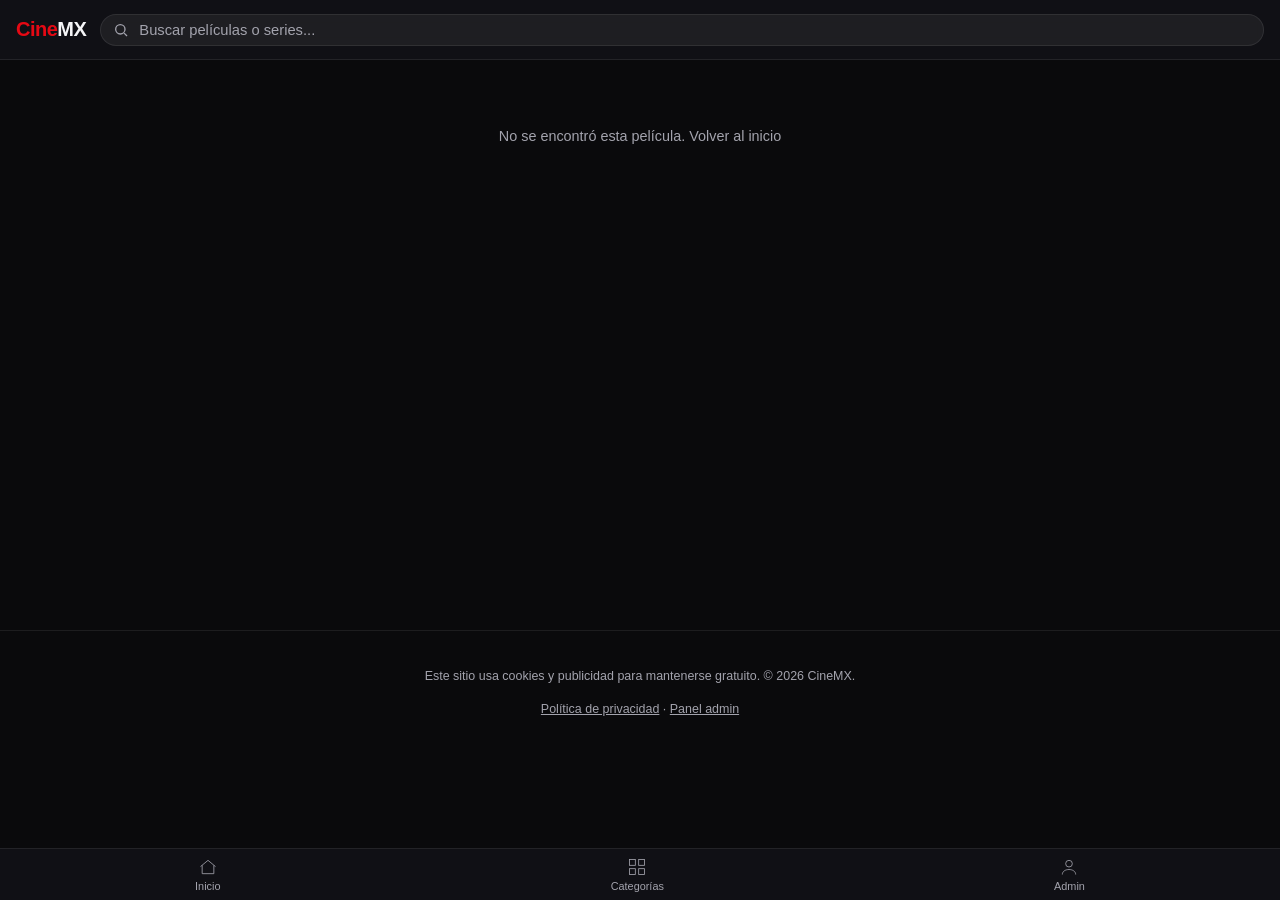
==== netflix-mini/movie.html @ 2c31f937 "First commit" ====
<!DOCTYPE html>
<html lang="es-MX">
<head>
<meta charset="UTF-8">
<title>Película — CineMX</title>
<meta name="viewport" content="width=device-width, initial-scale=1.0, viewport-fit=cover">
<meta name="description" content="">
<meta name="theme-color" content="#0a0a0c">
<link rel="manifest" href="manifest.json">
<link rel="stylesheet" href="css/style.css">

<!-- Google Analytics -->
<script async src="https://www.googletagmanager.com/gtag/js?id=G-XXXXXXXXXX"></script>
<script>
  window.dataLayer = window.dataLayer || [];
  function gtag(){dataLayer.push(arguments);}
  gtag('js', new Date());
  gtag('config', 'G-XXXXXXXXXX');
</script>
</head>
<body>

<header class="site-header">
  <div class="logo">Cine<span>MX</span></div>
  <div class="search-box">
    <svg viewBox="0 0 24 24" fill="none" stroke-width="2"><circle cx="11" cy="11" r="7"/><line x1="21" y1="21" x2="16.65" y2="16.65"/></svg>
    <input type="search" placeholder="Buscar películas o series..." onkeydown="if(event.key==='Enter'){location.href='index.html?q='+encodeURIComponent(this.value)}">
  </div>
</header>

<main>
  <div id="detail-root"></div>
</main>

<footer class="site-footer">
  <p>Este sitio usa cookies y publicidad para mantenerse gratuito. © 2026 CineMX.</p>
  <p><a href="#">Política de privacidad</a> · <a href="admin.html">Panel admin</a></p>
</footer>

<nav class="bottom-nav">
  <a href="index.html">
    <svg viewBox="0 0 24 24"><path d="M3 11.5 12 4l9 7.5"/><path d="M5 10v10h14V10"/></svg>
    Inicio
  </a>
  <a href="index.html#genre-bar">
    <svg viewBox="0 0 24 24"><rect x="3" y="3" width="7" height="7"/><rect x="14" y="3" width="7" height="7"/><rect x="3" y="14" width="7" height="7"/><rect x="14" y="14" width="7" height="7"/></svg>
    Categorías
  </a>
  <a href="admin.html">
    <svg viewBox="0 0 24 24"><circle cx="12" cy="8" r="4"/><path d="M4 21c0-4 4-6 8-6s8 2 8 6"/></svg>
    Admin
  </a>
</nav>

<script src="js/config.js"></script>
<script src="js/movie.js"></script>
</body>
</html>
---- netflix-mini/css/style.css ----
/* ===== CineMX — estilo "Netflix 2026", tema oscuro, mobile-first ===== */

:root {
  --bg: #0a0a0c;
  --bg-elevated: #15151a;
  --bg-card: #1c1c22;
  --red: #e50914;
  --red-deep: #a3050f;
  --text: #f5f5f7;
  --text-dim: #a3a3ad;
  --border: rgba(255, 255, 255, 0.08);
  --glass: rgba(20, 20, 26, 0.72);
  --radius: 10px;
  --header-h: 60px;
}

* { box-sizing: border-box; }

html, body {
  margin: 0;
  padding: 0;
  background: var(--bg);
  color: var(--text);
  font-family: "Inter", "Segoe UI", Roboto, Arial, sans-serif;
  -webkit-font-smoothing: antialiased;
  scroll-behavior: smooth;
}

a { color: inherit; text-decoration: none; }
img { display: block; max-width: 100%; }
button { font-family: inherit; cursor: pointer; }

::-webkit-scrollbar { height: 8px; width: 8px; }
::-webkit-scrollbar-thumb { background: #333; border-radius: 4px; }

/* ---------- Header ---------- */
.site-header {
  position: fixed;
  top: 0; left: 0; right: 0;
  height: var(--header-h);
  display: flex;
  align-items: center;
  gap: 14px;
  padding: 0 16px;
  background: var(--glass);
  backdrop-filter: blur(14px) saturate(140%);
  -webkit-backdrop-filter: blur(14px) saturate(140%);
  border-bottom: 1px solid var(--border);
  z-index: 100;
  transition: background .25s ease;
}

.logo {
  font-weight: 800;
  font-size: 1.25rem;
  letter-spacing: -0.5px;
  color: var(--red);
  flex-shrink: 0;
}
.logo span { color: var(--text); }

.search-box {
  flex: 1;
  display: flex;
  align-items: center;
  background: rgba(255,255,255,0.06);
  border: 1px solid var(--border);
  border-radius: 20px;
  padding: 6px 12px;
  gap: 8px;
}
.search-box input {
  flex: 1;
  background: transparent;
  border: none;
  outline: none;
  color: var(--text);
  font-size: 0.92rem;
}
.search-box input::placeholder { color: var(--text-dim); }
.search-box svg { width: 16px; height: 16px; stroke: var(--text-dim); flex-shrink: 0; }

/* ---------- Layout ---------- */
main { padding-top: calc(var(--header-h) + 8px); padding-bottom: 48px; min-height: 70vh; }

/* ---------- Hero ---------- */
.hero {
  position: relative;
  margin: 0 0 28px;
  height: 56vw;
  max-height: 420px;
  min-height: 220px;
  overflow: hidden;
}
.hero img {
  width: 100%; height: 100%; object-fit: cover;
  filter: brightness(0.6);
}
.hero-gradient {
  position: absolute; inset: 0;
  background: linear-gradient(180deg, rgba(10,10,12,0) 30%, var(--bg) 96%),
              linear-gradient(90deg, rgba(10,10,12,0.75) 0%, rgba(10,10,12,0.1) 60%);
}
.hero-content {
  position: absolute; left: 0; bottom: 18px; padding: 0 16px; right: 0;
}
.hero-content h1 {
  font-size: clamp(1.4rem, 5vw, 2.4rem);
  margin: 0 0 8px;
  font-weight: 800;
  text-shadow: 0 2px 12px rgba(0,0,0,0.6);
}
.hero-content p {
  color: var(--text-dim);
  max-width: 520px;
  font-size: 0.9rem;
  margin: 0 0 14px;
  display: -webkit-box;
  -webkit-line-clamp: 2;
  -webkit-box-orient: vertical;
  overflow: hidden;
}
.hero-actions { display: flex; gap: 10px; }

/* ---------- Buttons ---------- */
.btn {
  display: inline-flex;
  align-items: center;
  gap: 6px;
  border-radius: 6px;
  padding: 10px 20px;
  font-weight: 700;
  font-size: 0.9rem;
  border: none;
}
.btn-primary { background: var(--red); color: #fff; }
.btn-primary:active { background: var(--red-deep); }
.btn-ghost { background: rgba(255,255,255,0.12); color: #fff; }
.btn-ghost:active { background: rgba(255,255,255,0.2); }
.btn-block { width: 100%; justify-content: center; }

/* ---------- Genre chips ---------- */
.genre-bar {
  display: flex;
  gap: 8px;
  overflow-x: auto;
  padding: 0 16px 16px;
  scrollbar-width: none;
}
.genre-bar::-webkit-scrollbar { display: none; }
.chip {
  flex-shrink: 0;
  padding: 6px 14px;
  border-radius: 16px;
  background: var(--bg-card);
  border: 1px solid var(--border);
  font-size: 0.82rem;
  color: var(--text-dim);
  white-space: nowrap;
}
.chip.active { background: var(--red); color: #fff; border-color: var(--red); }

/* ---------- Rows / Carousels ---------- */
.row { margin-bottom: 28px; }
.row-head {
  display: flex; justify-content: space-between; align-items: baseline;
  padding: 0 16px; margin-bottom: 10px;
}
.row-head h2 { font-size: 1.05rem; margin: 0; font-weight: 700; }
.row-head .count { font-size: 0.78rem; color: var(--text-dim); }

.carousel {
  display: flex;
  gap: 10px;
  overflow-x: auto;
  padding: 0 16px 6px;
  scroll-snap-type: x proximate;
  scrollbar-width: none;
}
.carousel::-webkit-scrollbar { display: none; }

.card {
  flex-shrink: 0;
  width: 132px;
  scroll-snap-align: start;
  border-radius: var(--radius);
  overflow: hidden;
  background: var(--bg-card);
  border: 1px solid var(--border);
  transition: transform .15s ease;
}
.card:active { transform: scale(0.96); }
.card img { width: 100%; aspect-ratio: 2/3; object-fit: cover; background: #222; }
.card-meta { padding: 8px 8px 10px; }
.card-meta .title {
  font-size: 0.8rem; font-weight: 600;
  display: -webkit-box; -webkit-line-clamp: 1; -webkit-box-orient: vertical; overflow: hidden;
}
.card-meta .sub { font-size: 0.7rem; color: var(--text-dim); display: flex; gap: 6px; align-items: center; margin-top: 3px; }
.rating-pill { color: #ffc107; }

.empty-state {
  text-align: center; color: var(--text-dim); padding: 60px 20px; font-size: 0.9rem;
}

/* ---------- Footer ---------- */
.site-footer {
  border-top: 1px solid var(--border);
  padding: 24px 16px 90px;
  text-align: center;
  color: var(--text-dim);
  font-size: 0.78rem;
  line-height: 1.6;
}
.site-footer a { color: var(--text-dim); text-decoration: underline; }

/* ---------- Bottom nav (mobile) ---------- */
.bottom-nav {
  position: fixed; bottom: 0; left: 0; right: 0;
  display: flex; justify-content: space-around;
  background: var(--glass);
  backdrop-filter: blur(14px);
  border-top: 1px solid var(--border);
  padding: 8px 0 calc(8px + env(safe-area-inset-bottom));
  z-index: 100;
}
.bottom-nav a {
  display: flex; flex-direction: column; align-items: center; gap: 3px;
  font-size: 0.68rem; color: var(--text-dim);
}
.bottom-nav a.active { color: var(--red); }
.bottom-nav svg { width: 20px; height: 20px; stroke: currentColor; fill: none; }

/* ---------- Movie detail page ---------- */
.detail-hero {
  position: relative; height: 42vw; max-height: 320px; min-height: 200px; overflow: hidden;
}
.detail-hero img { width: 100%; height: 100%; object-fit: cover; filter: brightness(0.55); }
.detail-hero .hero-gradient { background: linear-gradient(180deg, rgba(10,10,12,0) 40%, var(--bg) 100%); }
.back-btn {
  position: absolute; top: calc(var(--header-h) + 10px); left: 14px;
  width: 36px; height: 36px; border-radius: 50%;
  background: rgba(0,0,0,0.5); display: flex; align-items: center; justify-content: center;
  z-index: 5;
}
.back-btn svg { width: 18px; height: 18px; stroke: #fff; }

.detail-body { padding: 0 16px; }
.detail-body h1 { font-size: 1.5rem; margin: 0 0 6px; font-weight: 800; }
.detail-meta { display: flex; gap: 10px; align-items: center; color: var(--text-dim); font-size: 0.82rem; margin-bottom: 14px; flex-wrap: wrap; }
.badge { background: var(--bg-card); border: 1px solid var(--border); border-radius: 4px; padding: 2px 8px; font-size: 0.72rem; }
.description { color: #d4d4d8; font-size: 0.92rem; line-height: 1.6; margin-bottom: 18px; }

.video-container {
  position: relative; width: 100%; aspect-ratio: 16/9;
  background: #000; border-radius: var(--radius); overflow: hidden; margin-bottom: 16px;
}
.video-container iframe { width: 100%; height: 100%; border: 0; }

.smartlink-block { margin-bottom: 22px; }
.smartlink-block .hint { font-size: 0.72rem; color: var(--text-dim); margin-top: 6px; text-align: center; }

.section-label { font-size: 0.95rem; font-weight: 700; margin: 22px 0 10px; }

.episode-list { display: flex; flex-direction: column; gap: 8px; margin: 0 0 24px; padding: 0; list-style: none; }
.episode-list li a {
  display: flex; align-items: center; justify-content: space-between;
  background: var(--bg-card); border: 1px solid var(--border); border-radius: 8px;
  padding: 12px 14px; font-size: 0.88rem;
}
.episode-list li a span.play { color: var(--red); font-size: 0.8rem; }

.affiliate-box {
  background: var(--bg-card); border: 1px solid var(--border); border-radius: var(--radius);
  padding: 14px; margin-bottom: 24px;
}
.affiliate-box h3 { margin: 0 0 10px; font-size: 0.85rem; color: var(--text-dim); text-transform: uppercase; letter-spacing: 0.04em; }
.affiliate-link {
  display: flex; align-items: center; justify-content: space-between;
  padding: 10px 0; border-bottom: 1px solid var(--border); font-size: 0.88rem;
}
.affiliate-link:last-child { border-bottom: none; }
.affiliate-link .go { color: var(--red); font-weight: 700; font-size: 0.8rem; }

/* ---------- Admin ---------- */
.admin-wrap { max-width: 560px; margin: 0 auto; padding: 84px 16px 60px; }
.admin-wrap h1 { font-size: 1.3rem; margin-bottom: 4px; }
.admin-wrap .sub-text { color: var(--text-dim); font-size: 0.85rem; margin-bottom: 20px; }

.panel {
  background: var(--bg-elevated); border: 1px solid var(--border); border-radius: var(--radius);
  padding: 18px; margin-bottom: 20px;
}
.panel h2 { font-size: 0.95rem; margin: 0 0 14px; }

.field { margin-bottom: 14px; }
.field label { display: block; font-size: 0.8rem; color: var(--text-dim); margin-bottom: 6px; }
.field input, .field select, .field textarea {
  width: 100%; background: var(--bg-card); border: 1px solid var(--border); border-radius: 6px;
  padding: 10px 12px; color: var(--text); font-size: 0.9rem; outline: none;
}
.field input:focus, .field select:focus, .field textarea:focus { border-color: var(--red); }
.field textarea { resize: vertical; min-height: 70px; }
.field-row { display: flex; gap: 10px; }
.field-row .field { flex: 1; }

.status-msg { font-size: 0.82rem; padding: 10px 12px; border-radius: 6px; margin-bottom: 14px; display: none; }
.status-msg.show { display: block; }
.status-msg.ok { background: rgba(46, 160, 67, 0.15); color: #4ade80; border: 1px solid rgba(46,160,67,0.3); }
.status-msg.err { background: rgba(229, 9, 20, 0.12); color: #ff6b6f; border: 1px solid rgba(229,9,20,0.3); }
.status-msg.info { background: rgba(255,255,255,0.06); color: var(--text-dim); border: 1px solid var(--border); }

.movie-row {
  display: flex; gap: 10px; align-items: center; padding: 10px; border-bottom: 1px solid var(--border);
}
.movie-row img { width: 42px; height: 60px; object-fit: cover; border-radius: 4px; background: #222; }
.movie-row .info { flex: 1; min-width: 0; }
.movie-row .info .t { font-size: 0.86rem; font-weight: 600; white-space: nowrap; overflow: hidden; text-overflow: ellipsis; }
.movie-row .info .c { font-size: 0.72rem; color: var(--text-dim); }
.movie-row .actions { display: flex; gap: 6px; }
.icon-btn {
  width: 32px; height: 32px; border-radius: 6px; border: 1px solid var(--border);
  background: var(--bg-card); display: flex; align-items: center; justify-content: center;
}
.icon-btn svg { width: 15px; height: 15px; stroke: var(--text-dim); }
.icon-btn.danger svg { stroke: #ff6b6f; }

.spinner {
  width: 14px; height: 14px; border: 2px solid rgba(255,255,255,0.3); border-top-color: #fff;
  border-radius: 50%; display: inline-block; animation: spin 0.7s linear infinite; margin-right: 6px;
}
@keyframes spin { to { transform: rotate(360deg); } }

@media (min-width: 720px) {
  .card { width: 160px; }
  .admin-wrap { padding-top: 90px; }
}
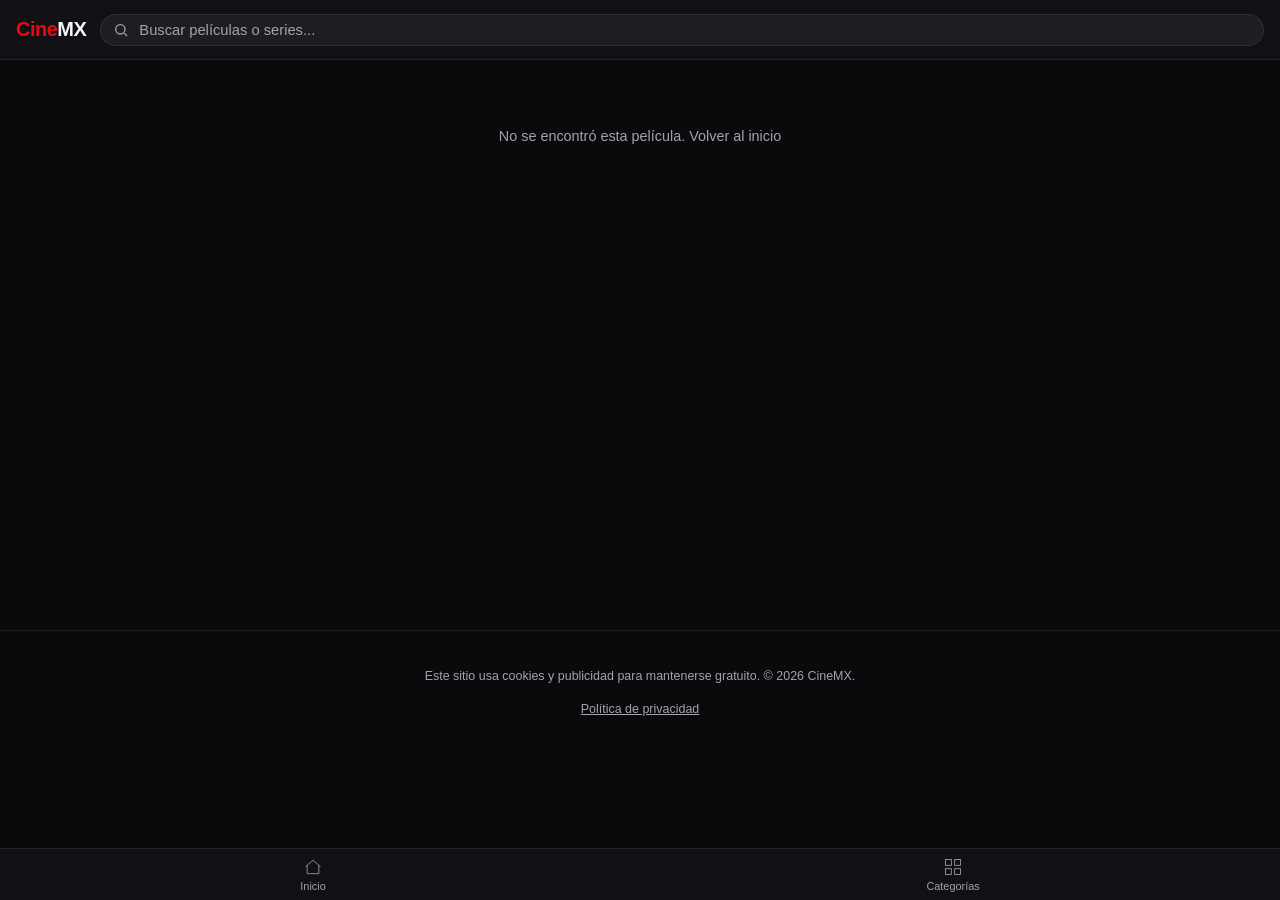
==== commit b9d5c84c: "sf" ====
--- a/netflix-mini/movie.html
+++ b/netflix-mini/movie.html
@@ -34,7 +34,9 @@
 
 <footer class="site-footer">
   <p>Este sitio usa cookies y publicidad para mantenerse gratuito. © 2026 CineMX.</p>
-  <p><a href="#">Política de privacidad</a> · <a href="admin.html">Panel admin</a></p>
+  <p>
+<a href="#">Política de privacidad</a>
+</p>
 </footer>
 
 <nav class="bottom-nav">
@@ -46,10 +48,6 @@
     <svg viewBox="0 0 24 24"><rect x="3" y="3" width="7" height="7"/><rect x="14" y="3" width="7" height="7"/><rect x="3" y="14" width="7" height="7"/><rect x="14" y="14" width="7" height="7"/></svg>
     Categorías
   </a>
-  <a href="admin.html">
-    <svg viewBox="0 0 24 24"><circle cx="12" cy="8" r="4"/><path d="M4 21c0-4 4-6 8-6s8 2 8 6"/></svg>
-    Admin
-  </a>
 </nav>
 
 <script src="js/config.js"></script>
